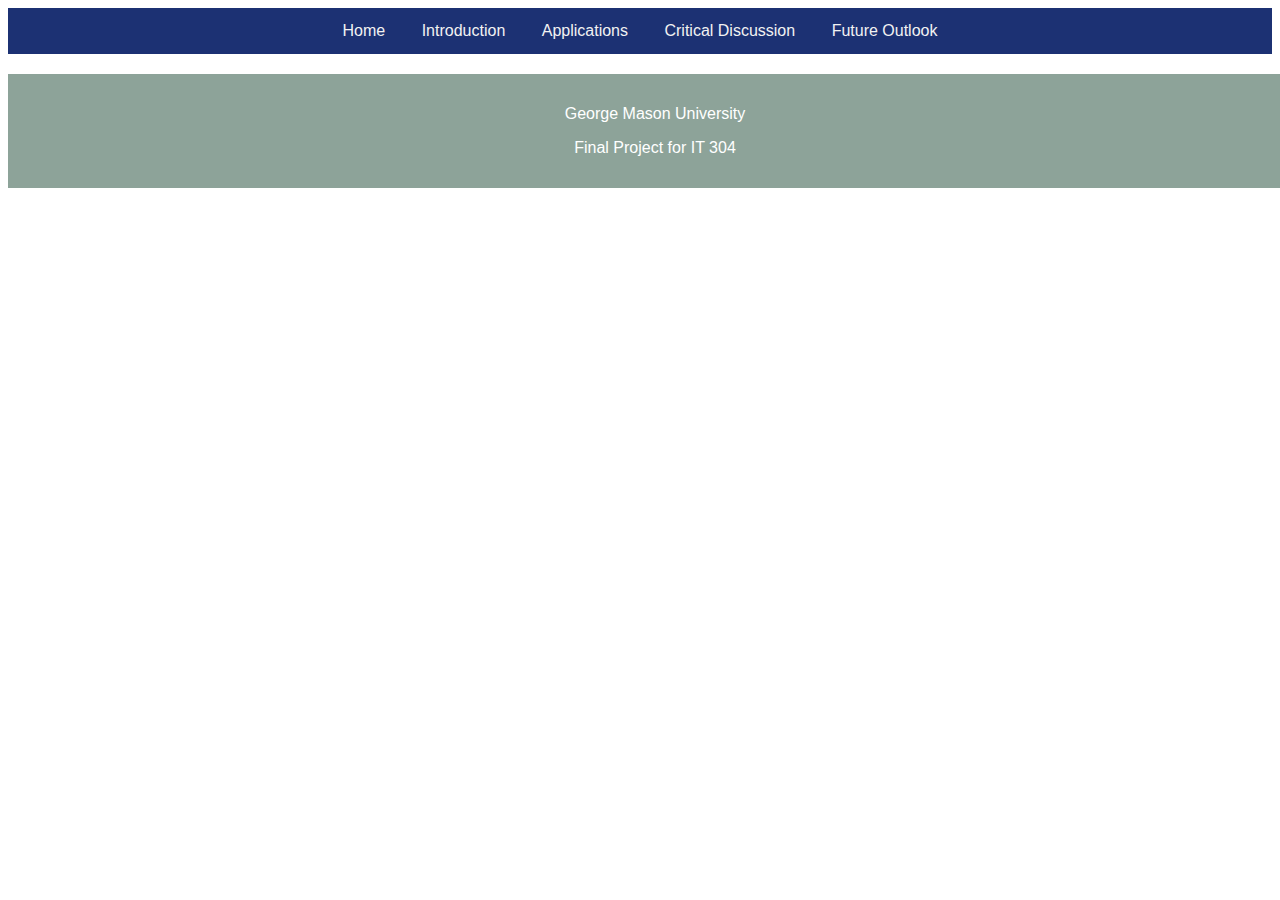
==== applications.html @ b3002b98 "Update applications.html" ====
<!DOCTYPE html>
<html>
<head>
    <title>Deep Fake AI - Introduction</title>
    <link rel="stylesheet" type="text/css" href="style.css">
</head>
<body>
    <div class="navbar">
        <a href="index.html">Home</a>
        <a href="introduction.html">Introduction</a>
        <a href="applications.html">Applications</a>
        <a href="discussion.html">Critical Discussion</a>
        <a href="future.html">Future Outlook</a>
    </div>

    <div class="content">
        <!-- Your introduction content here -->
    </div>
     <footer>
        <p>George Mason University</p>
        <p>Final Project for IT 304</p>
    </footer>
</body>
</html>
---- style.css ----
body {
    font-family: Arial, sans-serif;
    text-align: center; /* Center align text */
}

.navbar {
    overflow: hidden;
    background-color: #1C3173;
    text-align: center; /* Center align navigation bar */
}

.navbar a {
    display: inline-block; /* Change to inline-block for centering */
    color: #f2f2f2;
    padding: 14px 16px;
    text-decoration: none;
}

.navbar a:hover {
    background-color: #ddd;
    color: black;
}

.content {
    margin-top: 20px;
}
.page-container {
    display: flex; /* Enables flexbox */
    flex-direction: column; /* Stacks children vertically */
    min-height: 100%; /* Minimum height of the container is the full viewport */
}
footer {
    padding: 15px;
    text-align: center;
    background-color: #8DA399;
    color: #fff;
    bottom: 0;
    width: 100%;/* Example padding, adjust as needed */
}
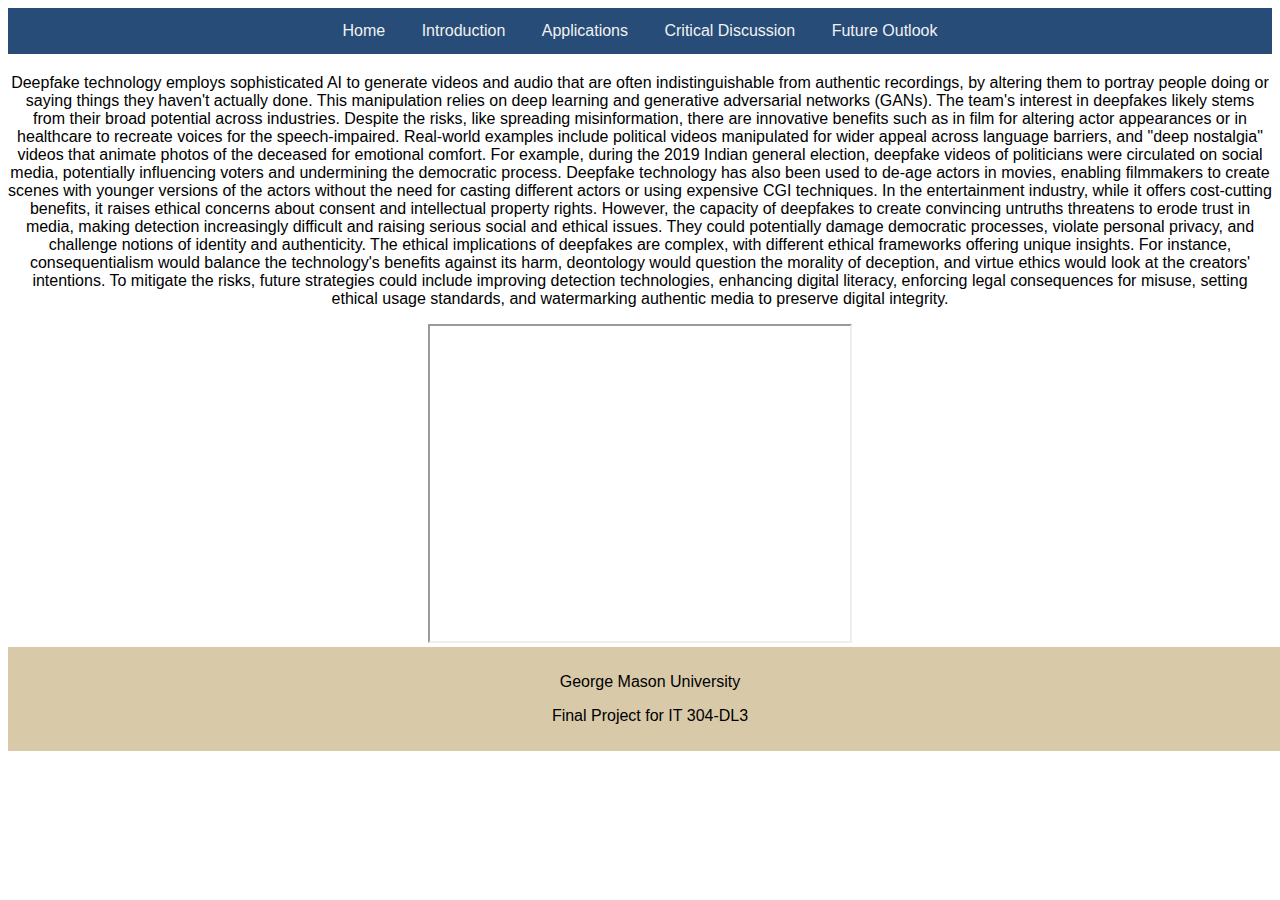
==== commit f2e7aaad: "Update applications.html" ====
--- a/applications.html
+++ b/applications.html
@@ -15,10 +15,18 @@
 
     <div class="content">
         <!-- Your introduction content here -->
+        <p>
+            <!-- Placeholder text -->
+            Deepfake technology employs sophisticated AI to generate videos and audio that are often indistinguishable from authentic recordings, by altering them to portray people doing or saying things they haven't actually done. This manipulation relies on deep learning and generative adversarial networks (GANs). The team's interest in deepfakes likely stems from their broad potential across industries. Despite the risks, like spreading misinformation, there are innovative benefits such as in film for altering actor appearances or in healthcare to recreate voices for the speech-impaired. Real-world examples include political videos manipulated for wider appeal across language barriers, and "deep nostalgia" videos that animate photos of the deceased for emotional comfort. For example, during the 2019 Indian general election, deepfake videos of politicians were circulated on social media, potentially influencing voters and undermining the democratic process. Deepfake technology has also been used to de-age actors in movies, enabling filmmakers to create scenes with younger versions of the actors without the need for casting different actors or using expensive CGI techniques. In the entertainment industry, while it offers cost-cutting benefits, it raises ethical concerns about consent and intellectual property rights. However, the capacity of deepfakes to create convincing untruths threatens to erode trust in media, making detection increasingly difficult and raising serious social and ethical issues. They could potentially damage democratic processes, violate personal privacy, and challenge notions of identity and authenticity. The ethical implications of deepfakes are complex, with different ethical frameworks offering unique insights.  For instance, consequentialism would balance the technology's benefits against its harm, deontology would question the morality of deception, and virtue ethics would look at the creators' intentions. To mitigate the risks, future strategies could include improving detection technologies, enhancing digital literacy, enforcing legal consequences for misuse, setting ethical usage standards, and watermarking authentic media to preserve digital integrity.
+    
+        </p>
+        <iframe width="420" height="315"
+    src="https://www.youtube.com/embed/pkF3m5wVUYI">
+    </iframe>
     </div>
      <footer>
         <p>George Mason University</p>
-        <p>Final Project for IT 304</p>
+        <p>Final Project for IT 304-DL3</p>
     </footer>
 </body>
 </html>
--- a/style.css
+++ b/style.css
@@ -5,7 +5,7 @@
 
 .navbar {
     overflow: hidden;
-    background-color: #1C3173;
+    background-color: #274C77;
     text-align: center; /* Center align navigation bar */
 }
 
@@ -21,6 +21,34 @@
     color: black;
 }
 
+/* !!!!!!!Testing a little css.!!!!!!!!!!!!! */
+
+.main-content, .references {
+    width: 80%;
+    max-width: 800px; /* Maximum width */
+    margin: 20px auto;
+    padding: 20px;
+    background-color: white;
+    border: 1px solid #ddd; /* Light gray border */
+    box-shadow: 0 2px 4px rgba(0, 0, 0, 0.1); /* Subtle shadow */
+}
+
+.image-section {
+    text-align: center;
+    padding: 10px;
+}
+
+.image-section img {
+    max-width: 100%;
+    height: auto;
+}
+
+.text-content, .references {
+    text-align: left;
+}
+
+/* !!!!!!!!!!!Test End!!!!!!!!!!!!! */
+
 .content {
     margin-top: 20px;
 }
@@ -30,10 +58,9 @@
     min-height: 100%; /* Minimum height of the container is the full viewport */
 }
 footer {
-    padding: 15px;
+    padding: 10px;
     text-align: center;
-    background-color: #8DA399;
-    color: #fff;
+    background-color: #D8CAA9;
     bottom: 0;
     width: 100%;/* Example padding, adjust as needed */
 }
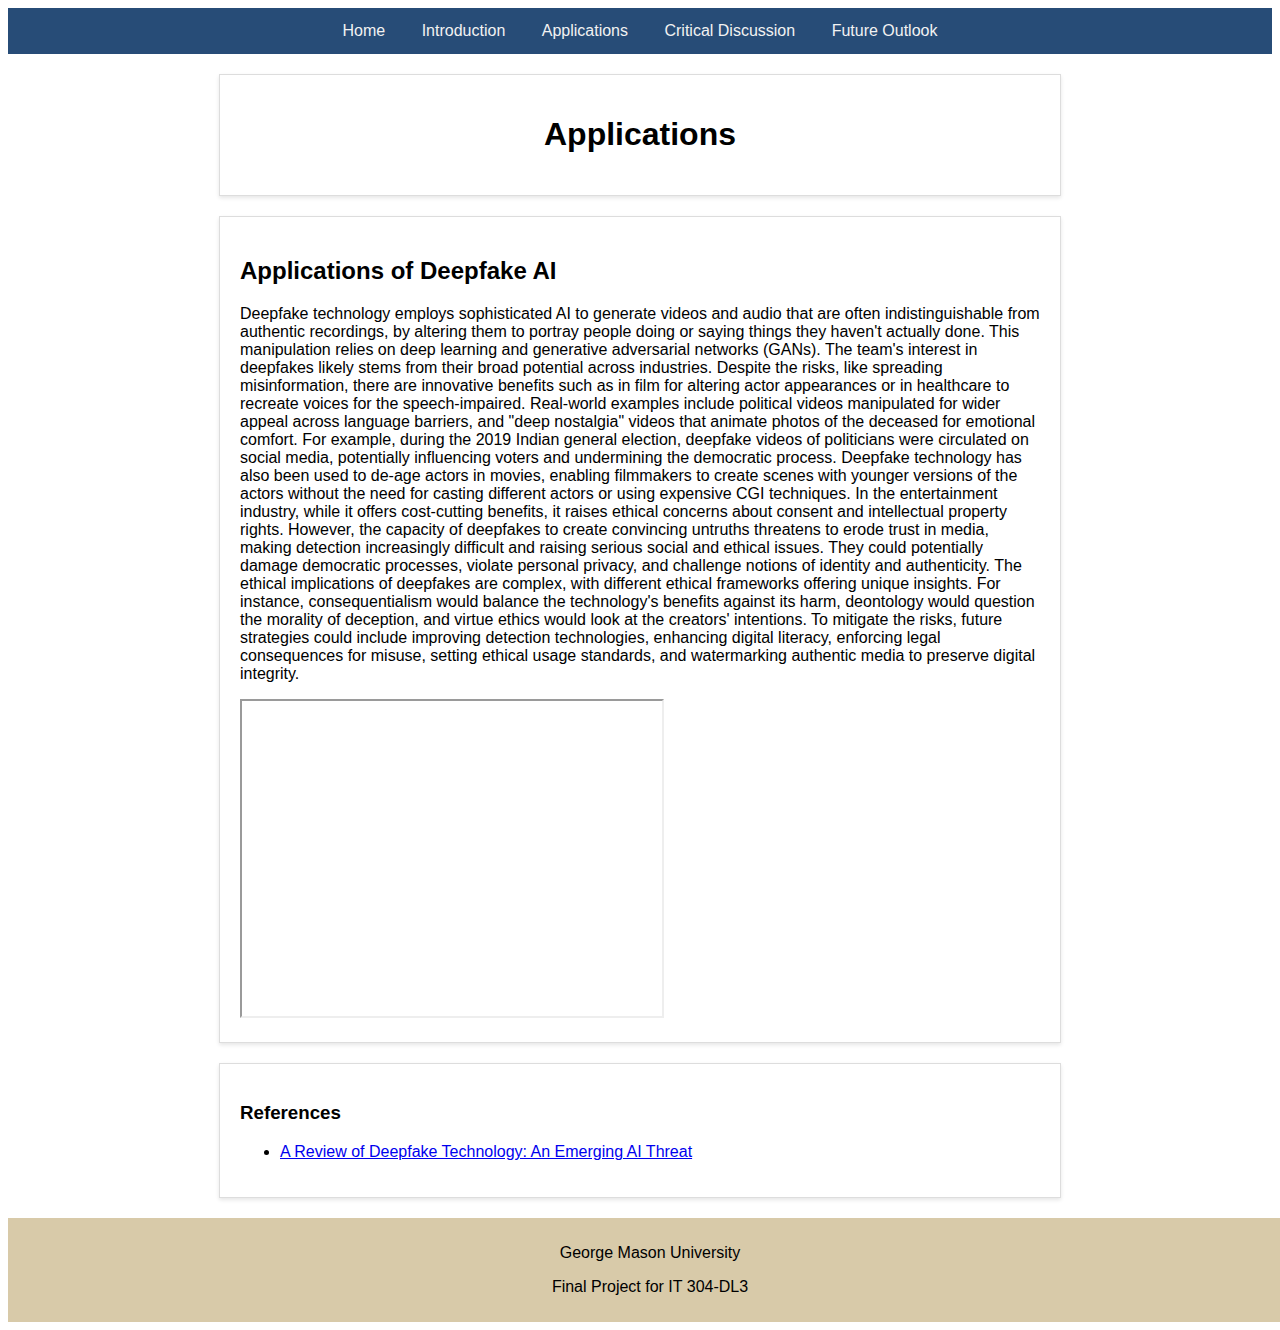
==== commit 237664da: "Update applications.html" ====
--- a/applications.html
+++ b/applications.html
@@ -12,18 +12,34 @@
         <a href="discussion.html">Critical Discussion</a>
         <a href="future.html">Future Outlook</a>
     </div>
+    
+    <div class="main-content">
+        <h1>Applications</h1>
+    </div>
 
-    <div class="content">
-        <!-- Your introduction content here -->
-        <p>
-            <!-- Placeholder text -->
-            Deepfake technology employs sophisticated AI to generate videos and audio that are often indistinguishable from authentic recordings, by altering them to portray people doing or saying things they haven't actually done. This manipulation relies on deep learning and generative adversarial networks (GANs). The team's interest in deepfakes likely stems from their broad potential across industries. Despite the risks, like spreading misinformation, there are innovative benefits such as in film for altering actor appearances or in healthcare to recreate voices for the speech-impaired. Real-world examples include political videos manipulated for wider appeal across language barriers, and "deep nostalgia" videos that animate photos of the deceased for emotional comfort. For example, during the 2019 Indian general election, deepfake videos of politicians were circulated on social media, potentially influencing voters and undermining the democratic process. Deepfake technology has also been used to de-age actors in movies, enabling filmmakers to create scenes with younger versions of the actors without the need for casting different actors or using expensive CGI techniques. In the entertainment industry, while it offers cost-cutting benefits, it raises ethical concerns about consent and intellectual property rights. However, the capacity of deepfakes to create convincing untruths threatens to erode trust in media, making detection increasingly difficult and raising serious social and ethical issues. They could potentially damage democratic processes, violate personal privacy, and challenge notions of identity and authenticity. The ethical implications of deepfakes are complex, with different ethical frameworks offering unique insights.  For instance, consequentialism would balance the technology's benefits against its harm, deontology would question the morality of deception, and virtue ethics would look at the creators' intentions. To mitigate the risks, future strategies could include improving detection technologies, enhancing digital literacy, enforcing legal consequences for misuse, setting ethical usage standards, and watermarking authentic media to preserve digital integrity.
-    
-        </p>
-        <iframe width="420" height="315"
-    src="https://www.youtube.com/embed/pkF3m5wVUYI">
-    </iframe>
+    <div class="main-content">
+        
+        <div class="text-content">
+            <h2>Applications of Deepfake AI</h2>
+            <p>
+                <!-- Placeholder text -->
+                Deepfake technology employs sophisticated AI to generate videos and audio that are often indistinguishable from authentic recordings, by altering them to portray people doing or saying things they haven't actually done. This manipulation relies on deep learning and generative adversarial networks (GANs). The team's interest in deepfakes likely stems from their broad potential across industries. Despite the risks, like spreading misinformation, there are innovative benefits such as in film for altering actor appearances or in healthcare to recreate voices for the speech-impaired. Real-world examples include political videos manipulated for wider appeal across language barriers, and "deep nostalgia" videos that animate photos of the deceased for emotional comfort. For example, during the 2019 Indian general election, deepfake videos of politicians were circulated on social media, potentially influencing voters and undermining the democratic process. Deepfake technology has also been used to de-age actors in movies, enabling filmmakers to create scenes with younger versions of the actors without the need for casting different actors or using expensive CGI techniques. In the entertainment industry, while it offers cost-cutting benefits, it raises ethical concerns about consent and intellectual property rights. However, the capacity of deepfakes to create convincing untruths threatens to erode trust in media, making detection increasingly difficult and raising serious social and ethical issues. They could potentially damage democratic processes, violate personal privacy, and challenge notions of identity and authenticity. The ethical implications of deepfakes are complex, with different ethical frameworks offering unique insights.  For instance, consequentialism would balance the technology's benefits against its harm, deontology would question the morality of deception, and virtue ethics would look at the creators' intentions. To mitigate the risks, future strategies could include improving detection technologies, enhancing digital literacy, enforcing legal consequences for misuse, setting ethical usage standards, and watermarking authentic media to preserve digital integrity.
+        
+            </p>
+        
+            <iframe width="420" height="315"
+            src="https://www.youtube.com/embed/pkF3m5wVUYI">
+            </iframe>
+        </div>
     </div>
+    <div class="references">
+        <h3>References</h3>
+        <ul>
+       
+            <li><a href="https://link-springer-com.mutex.gmu.edu/chapter/10.1007/978-981-16-5301-8_44 " target="_blank">A Review of Deepfake Technology: An Emerging AI Threat</a></li>
+        </ul>
+    </div>
+
      <footer>
         <p>George Mason University</p>
         <p>Final Project for IT 304-DL3</p>
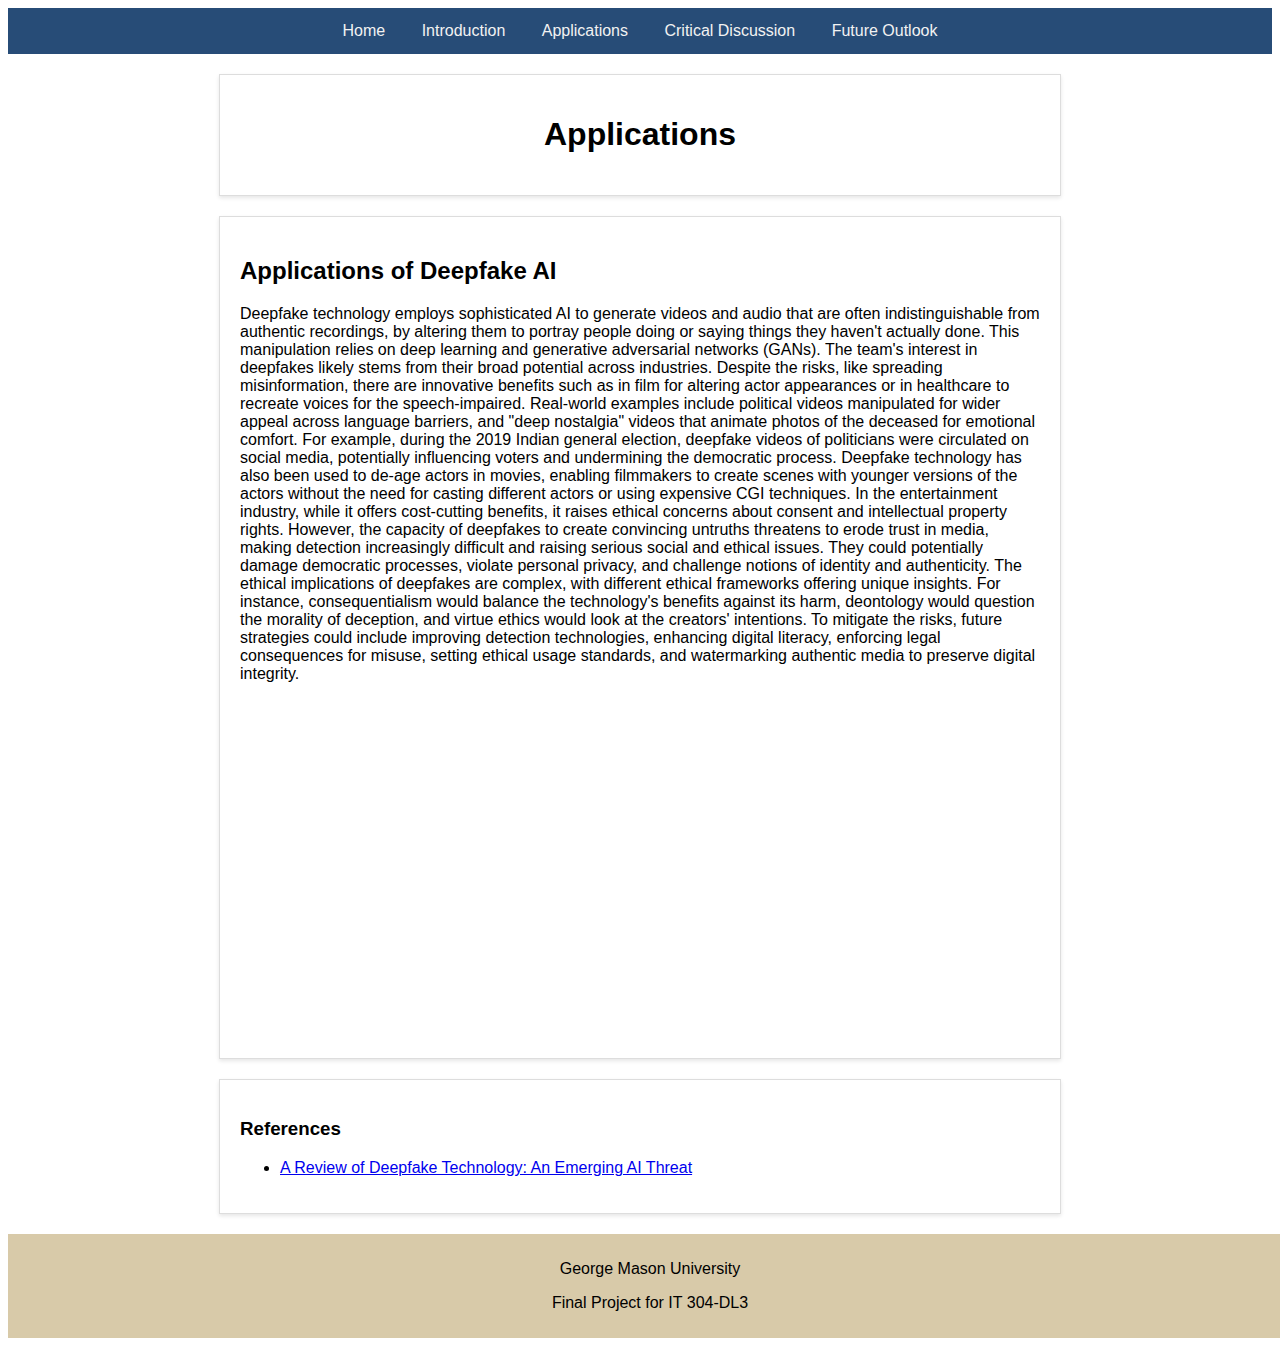
==== commit c84213e8: "Update applications.html" ====
--- a/applications.html
+++ b/applications.html
@@ -26,12 +26,16 @@
                 Deepfake technology employs sophisticated AI to generate videos and audio that are often indistinguishable from authentic recordings, by altering them to portray people doing or saying things they haven't actually done. This manipulation relies on deep learning and generative adversarial networks (GANs). The team's interest in deepfakes likely stems from their broad potential across industries. Despite the risks, like spreading misinformation, there are innovative benefits such as in film for altering actor appearances or in healthcare to recreate voices for the speech-impaired. Real-world examples include political videos manipulated for wider appeal across language barriers, and "deep nostalgia" videos that animate photos of the deceased for emotional comfort. For example, during the 2019 Indian general election, deepfake videos of politicians were circulated on social media, potentially influencing voters and undermining the democratic process. Deepfake technology has also been used to de-age actors in movies, enabling filmmakers to create scenes with younger versions of the actors without the need for casting different actors or using expensive CGI techniques. In the entertainment industry, while it offers cost-cutting benefits, it raises ethical concerns about consent and intellectual property rights. However, the capacity of deepfakes to create convincing untruths threatens to erode trust in media, making detection increasingly difficult and raising serious social and ethical issues. They could potentially damage democratic processes, violate personal privacy, and challenge notions of identity and authenticity. The ethical implications of deepfakes are complex, with different ethical frameworks offering unique insights.  For instance, consequentialism would balance the technology's benefits against its harm, deontology would question the morality of deception, and virtue ethics would look at the creators' intentions. To mitigate the risks, future strategies could include improving detection technologies, enhancing digital literacy, enforcing legal consequences for misuse, setting ethical usage standards, and watermarking authentic media to preserve digital integrity.
         
             </p>
-        
-            <iframe width="420" height="315"
-            src="https://www.youtube.com/embed/pkF3m5wVUYI">
-            </iframe>
+
+            <div class="image-section">
+                <div class="video-container">
+                    <iframe width="560" height="315" src="https://www.youtube.com/embed/pkF3m5wVUYI" title="YouTube video player" frameborder="0" allow="accelerometer; autoplay; clipboard-write; encrypted-media; gyroscope; picture-in-picture; web-share" allowfullscreen></iframe>
+                    <div class="video-container"></div> 
+                </div>
+            </div>
         </div>
     </div>
+    
     <div class="references">
         <h3>References</h3>
         <ul>
